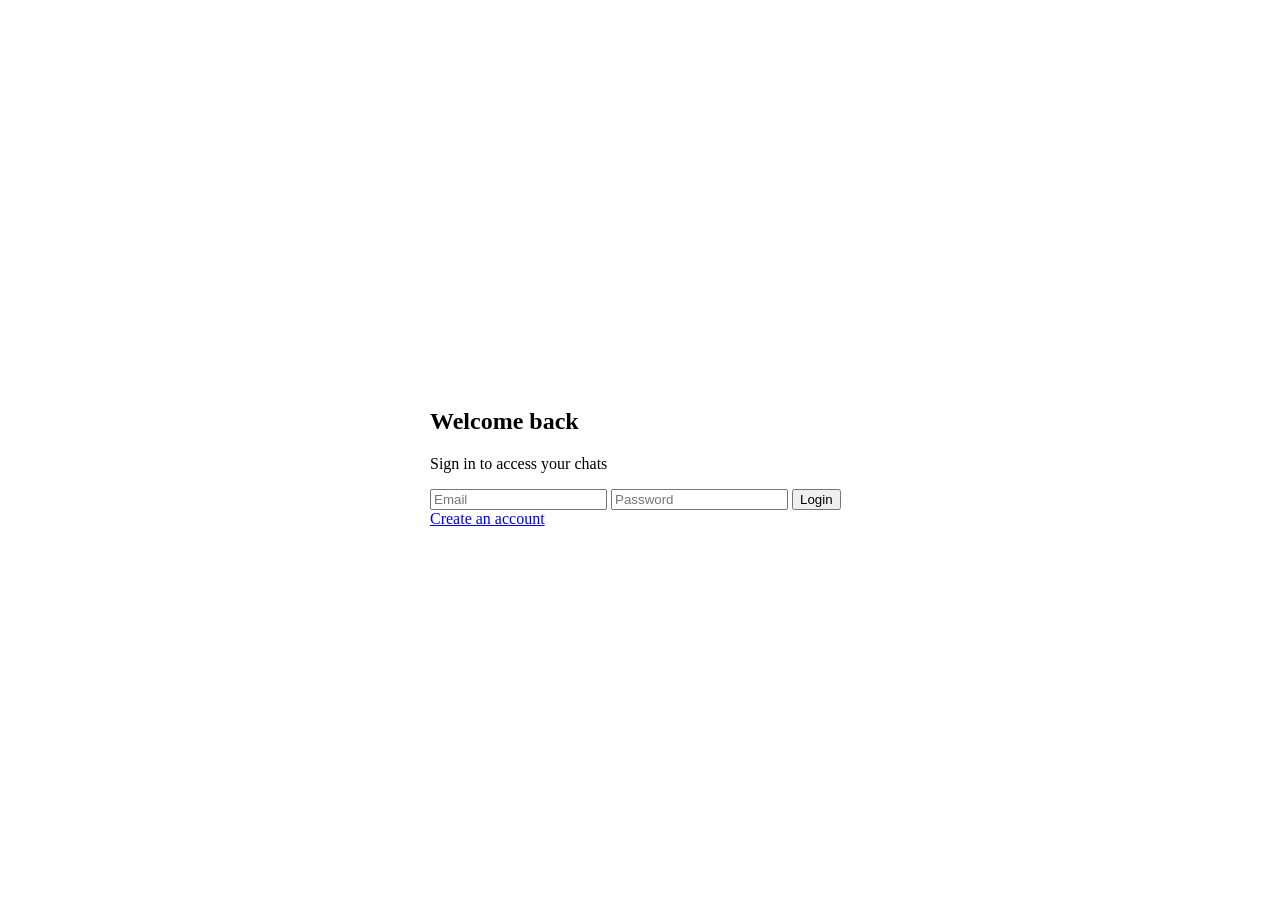
==== app/static/login.html @ bf7e8deb "major changes" ====
<!doctype html>
<html lang="en">
<head>
	<meta charset="utf-8" />
	<meta name="viewport" content="width=device-width, initial-scale=1" />
	<title>Login • MedAssist</title>
	<link rel="stylesheet" href="/static/styles.css" />
</head>
<body>
	<div class="container" style="min-height:100vh; display:grid; place-items:center;">
		<div class="card" style="width:420px; max-width:100%;">
			<h2 class="title">Welcome back</h2>
			<p class="sub">Sign in to access your chats</p>
			<div class="form" style="margin-top:12px;">
				<input id="email" class="input" placeholder="Email" />
				<input id="password" class="input" type="password" placeholder="Password" />
				<button id="login" class="btn">Login</button>
				<a class="link" href="/register">Create an account</a>
			</div>
		</div>
	</div>
	<script>
	async function api(path, method='GET', body){
		const r = await fetch(path,{method,headers:{'Content-Type':'application/json'},body: body?JSON.stringify(body):undefined});
		return r.json();
	}
	document.getElementById('login').onclick = async()=>{
		const email = document.getElementById('email').value.trim();
		const password = document.getElementById('password').value;
		const res = await api('/api/auth/login','POST',{email,password});
		if(res.access_token){ localStorage.setItem('medassist_token',res.access_token); localStorage.setItem('medassist_user',JSON.stringify(res.user)); location.href='/home'; }
		else alert(res.error||'Login failed');
	};
	</script>
</body>
</html>
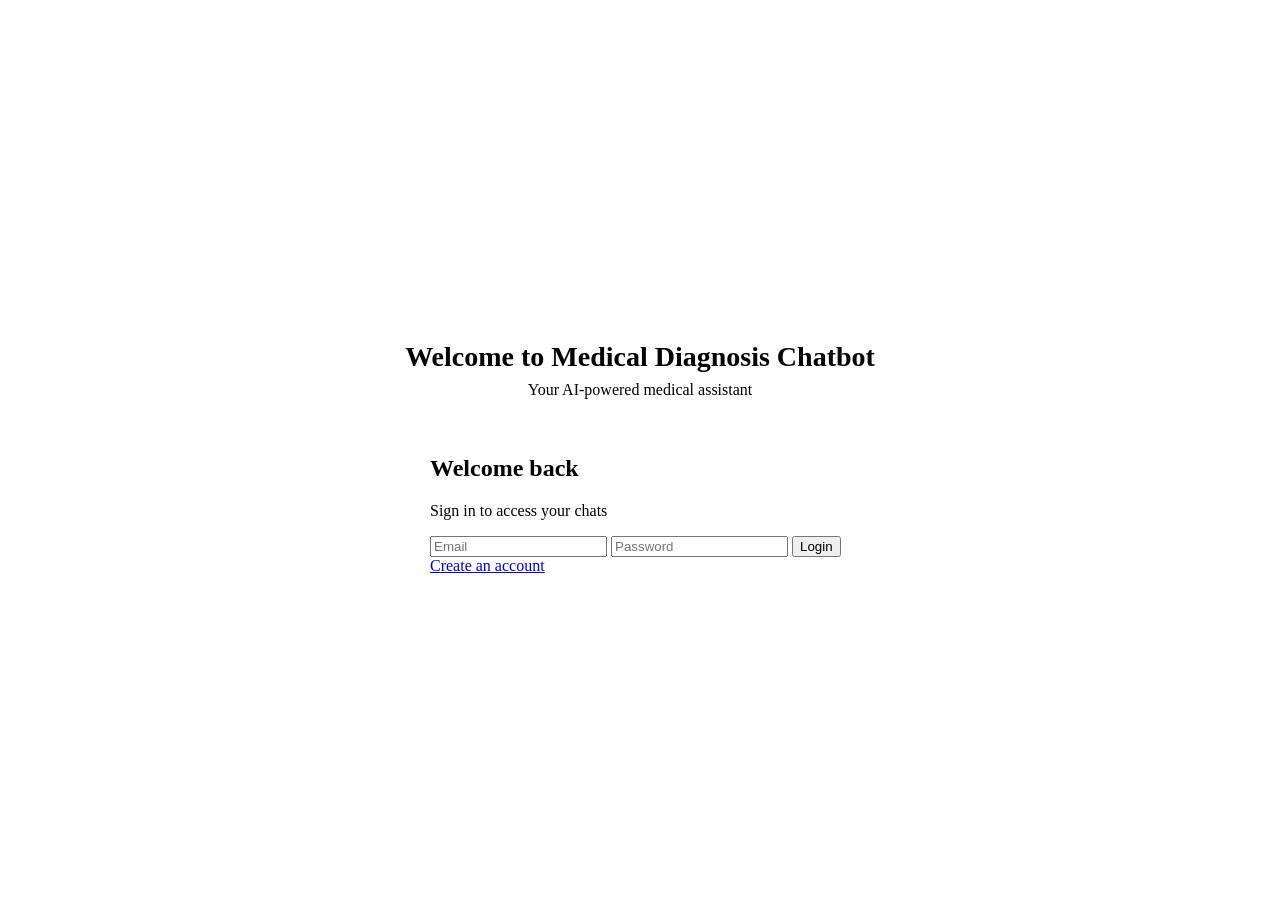
==== commit 7ecd1065: "frontend fixes" ====
--- a/app/static/login.html
+++ b/app/static/login.html
@@ -7,7 +7,11 @@
 	<link rel="stylesheet" href="/static/styles.css" />
 </head>
 <body>
-	<div class="container" style="min-height:100vh; display:grid; place-items:center;">
+	<div class="container" style="min-height:100vh; display:flex; flex-direction:column; align-items:center; justify-content:center; gap:24px;">
+		<div style="text-align:center; margin-bottom:12px;">
+			<h1 style="font-size:28px; font-weight:700; color:var(--text); margin:0 0 8px 0;">Welcome to Medical Diagnosis Chatbot</h1>
+			<p style="color:var(--muted); font-size:16px; margin:0;">Your AI-powered medical assistant</p>
+		</div>
 		<div class="card" style="width:420px; max-width:100%;">
 			<h2 class="title">Welcome back</h2>
 			<p class="sub">Sign in to access your chats</p>
@@ -24,13 +28,67 @@
 		const r = await fetch(path,{method,headers:{'Content-Type':'application/json'},body: body?JSON.stringify(body):undefined});
 		return r.json();
 	}
-	document.getElementById('login').onclick = async()=>{
-		const email = document.getElementById('email').value.trim();
-		const password = document.getElementById('password').value;
-		const res = await api('/api/auth/login','POST',{email,password});
-		if(res.access_token){ localStorage.setItem('medassist_token',res.access_token); localStorage.setItem('medassist_user',JSON.stringify(res.user)); location.href='/home'; }
-		else alert(res.error||'Login failed');
-	};
+	
+	async function handleLogin(){
+		const emailInput = document.getElementById('email');
+		const passwordInput = document.getElementById('password');
+		const loginBtn = document.getElementById('login');
+		
+		const email = emailInput.value.trim();
+		const password = passwordInput.value;
+		
+		if(!email || !password){
+			alert('Please enter both email and password');
+			return;
+		}
+		
+		// Disable inputs and button, show loading message
+		emailInput.disabled = true;
+		passwordInput.disabled = true;
+		loginBtn.disabled = true;
+		const originalText = loginBtn.textContent;
+		loginBtn.textContent = 'Logging in please wait...';
+		
+		try{
+			const res = await api('/api/auth/login','POST',{email,password});
+			if(res.access_token){ 
+				localStorage.setItem('medassist_token',res.access_token); 
+				localStorage.setItem('medassist_user',JSON.stringify(res.user)); 
+				location.href='/home'; 
+			}
+			else{
+				alert(res.error||'Login failed');
+				// Re-enable inputs and button
+				emailInput.disabled = false;
+				passwordInput.disabled = false;
+				loginBtn.disabled = false;
+				loginBtn.textContent = originalText;
+			}
+		}catch(error){
+			alert('An error occurred. Please try again.');
+			// Re-enable inputs and button
+			emailInput.disabled = false;
+			passwordInput.disabled = false;
+			loginBtn.disabled = false;
+			loginBtn.textContent = originalText;
+		}
+	}
+	
+	document.getElementById('login').onclick = handleLogin;
+	
+	// Add Enter key support
+	document.getElementById('email').addEventListener('keydown', (e) => {
+		if(e.key === 'Enter'){
+			document.getElementById('password').focus();
+		}
+	});
+	
+	document.getElementById('password').addEventListener('keydown', (e) => {
+		if(e.key === 'Enter'){
+			e.preventDefault();
+			handleLogin();
+		}
+	});
 	</script>
 </body>
 </html>
